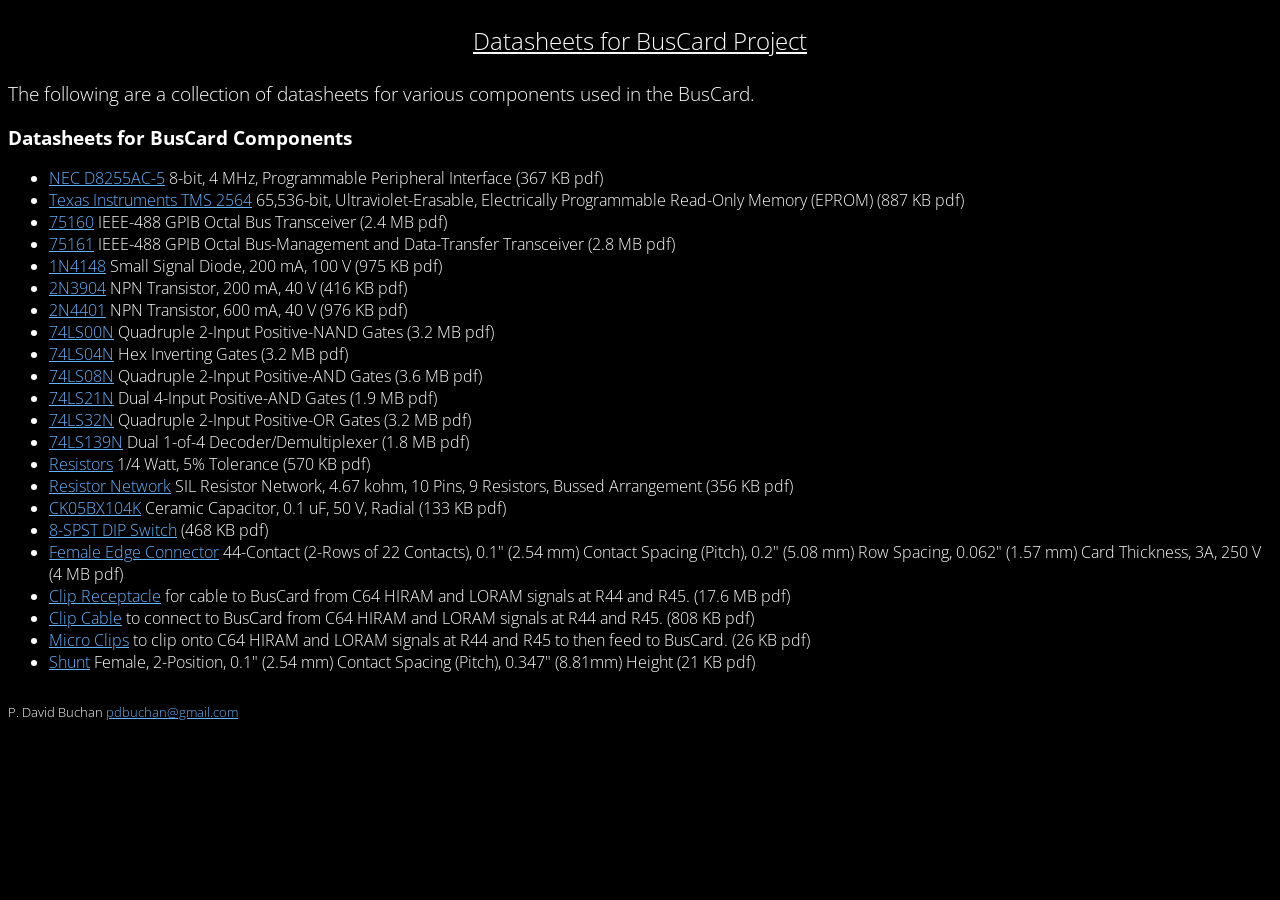
==== docs/assets/datasheets/datasheets.html @ 6728de6f "Initial commit" ====
<!DOCTYPE html PUBLIC "-//W3C//DTD XHTML 1.0 Strict//EN"     "http://www.w3.org/TR/xhtml1/DTD/xhtml1-strict.dtd">
<html xmlns="http://www.w3.org/1999/xhtml" xml:lang="en" lang="en">
<head>
<meta http-equiv="Content-Type" content="text/html; charset=utf-8"/>
<meta name="viewport" content="width=device-width, initial-scale=1"/>
<title>Datasheets for BusCard Project</title>

<style type="text/css">

body {
  background-color: black;
  color: white;
}

a:link {
  color: #66b3ff;
}

a:visited {
  color: #c58cff;
}

a:hover,
a:focus {
  color: white;
}

p {
  font-size: 14pt;
  text-align: left;
  font-weight: 300;
  font-family: "Open Sans", Arial, sans-serif;
}

p.title {
  font-size: 18pt;
  text-align: center;
  text-decoration: underline;
}

p.signature {
  font-size: 10pt;
}

table {
  width: auto;
  border-collapse: collapse;
}

table, th, td {
  text-align: left;
  font-weight: 300;
  font-family: "Open Sans", Arial, sans-serif;
}

table.header {
  margin-top: 14pt;
  border: none;
  font-size: 14pt;
}

table.data {
  border: none;
  margin: 0;
}

td {
  vertical-align: middle;
}

td.head-desc {
  padding: 0px;
  font-weight: bold;
  white-space: nowrap;
}

</style>
<link href="https://fonts.googleapis.com/css2?family=Open+Sans:wght@300;400;600;700;800&amp;display=swap" rel="stylesheet" type="text/css"/>
</head>

<body>

<p class="title">Datasheets for BusCard Project</p>

<p>The following are a collection of datasheets for various components used in the BusCard.</p>

<table class="header">
  <tr>
    <td class="head-desc">Datasheets for BusCard Components</td>
  </tr>
</table>

<table class="data">
  <tr><td><ul>
    <li><a href="8255AC-5.pdf">NEC D8255AC-5</a> 8-bit, 4 MHz, Programmable Peripheral Interface (367 KB pdf)</li>
    <li><a href="TMS2564.pdf">Texas Instruments TMS 2564</a> 65,536-bit, Ultraviolet-Erasable, Electrically Programmable Read-Only Memory (EPROM) (887 KB pdf)</li>
    <li><a href="75160B.pdf">75160</a> IEEE-488 GPIB Octal Bus Transceiver (2.4 MB pdf)</li>
    <li><a href="75161B.pdf">75161</a> IEEE-488 GPIB Octal Bus-Management and Data-Transfer Transceiver (2.8 MB pdf)</li>
    <li><a href="1N4148.pdf">1N4148</a> Small Signal Diode, 200 mA, 100 V (975 KB pdf)</li>
    <li><a href="2N3904.pdf">2N3904</a> NPN Transistor, 200 mA, 40 V (416 KB pdf)</li>
    <li><a href="2N4401.pdf">2N4401</a> NPN Transistor, 600 mA, 40 V (976 KB pdf)</li>
    <li><a href="74LS00N.pdf">74LS00N</a> Quadruple 2-Input Positive-NAND Gates (3.2 MB pdf)</li>
    <li><a href="74LS04N.pdf">74LS04N</a> Hex Inverting Gates (3.2 MB pdf)</li>
    <li><a href="74LS08N.pdf">74LS08N</a> Quadruple 2-Input Positive-AND Gates (3.6 MB pdf)</li>
    <li><a href="74LS21N.pdf">74LS21N</a> Dual 4-Input Positive-AND Gates (1.9 MB pdf)</li>
    <li><a href="74LS32N.pdf">74LS32N</a> Quadruple 2-Input Positive-OR Gates (3.2 MB pdf)</li>
    <li><a href="74LS139N.pdf">74LS139N</a> Dual 1-of-4 Decoder/Demultiplexer (1.8 MB pdf)</li>
    <li><a href="resistors.pdf">Resistors</a> 1/4 Watt, 5% Tolerance (570 KB pdf)</li>
    <li><a href="resistor-network.pdf">Resistor Network</a> SIL Resistor Network, 4.67 kohm, 10 Pins, 9 Resistors, Bussed Arrangement (356 KB pdf)</li>
    <li><a href="CK05BX104K.pdf">CK05BX104K</a> Ceramic Capacitor, 0.1 uF, 50 V, Radial (133 KB pdf)</li>
    <li><a href="8-SPST-DIP-Switch.pdf">8-SPST DIP Switch</a> (468 KB pdf)</li>
    <li><a href="female-edge-connector.pdf">Female Edge Connector</a> 44-Contact (2-Rows of 22 Contacts), 0.1" (2.54 mm) Contact Spacing (Pitch), 0.2" (5.08 mm) Row Spacing, 0.062" (1.57 mm) Card Thickness, 3A, 250 V (4 MB pdf)</li>
    <li><a href="clip_receptacle.pdf">Clip Receptacle</a> for cable to BusCard from C64 HIRAM and LORAM signals at R44 and R45. (17.6 MB pdf)</li>
    <li><a href="clip_cable.pdf">Clip Cable</a> to connect to BusCard from C64 HIRAM and LORAM signals at R44 and R45. (808 KB pdf)</li>
    <li><a href="micro_clip.pdf">Micro Clips</a> to clip onto C64 HIRAM and LORAM signals at R44 and R45 to then feed to BusCard. (26 KB pdf)</li>
    <li><a href="shunt.pdf">Shunt</a> Female, 2-Position, 0.1" (2.54 mm) Contact Spacing (Pitch), 0.347" (8.81mm) Height (21 KB pdf)</li>
  </ul>
  </td></tr>
</table>

<p class="signature">P. David Buchan <a href="mailto:pdbuchan@gmail.com">pdbuchan@gmail.com</a></p>

</body>
</html>
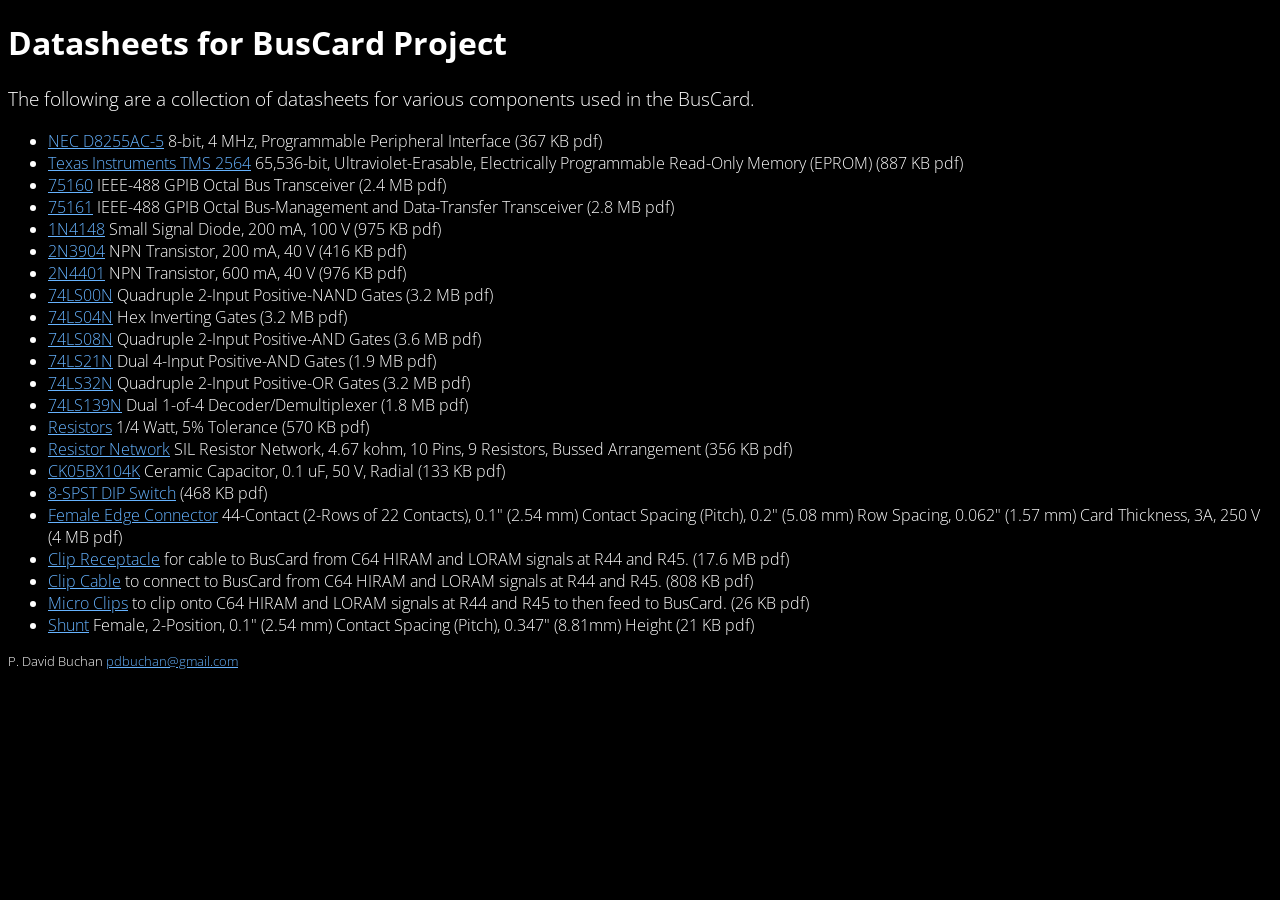
==== commit 88ff4413: "Rewvised some html, introduced /assets/buscard.css" ====
--- a/docs/assets/datasheets/datasheets.html
+++ b/docs/assets/datasheets/datasheets.html
@@ -5,93 +5,17 @@
 <meta name="viewport" content="width=device-width, initial-scale=1"/>
 <title>Datasheets for BusCard Project</title>
 
-<style type="text/css">
-
-body {
-  background-color: black;
-  color: white;
-}
-
-a:link {
-  color: #66b3ff;
-}
-
-a:visited {
-  color: #c58cff;
-}
-
-a:hover,
-a:focus {
-  color: white;
-}
-
-p {
-  font-size: 14pt;
-  text-align: left;
-  font-weight: 300;
-  font-family: "Open Sans", Arial, sans-serif;
-}
-
-p.title {
-  font-size: 18pt;
-  text-align: center;
-  text-decoration: underline;
-}
-
-p.signature {
-  font-size: 10pt;
-}
-
-table {
-  width: auto;
-  border-collapse: collapse;
-}
-
-table, th, td {
-  text-align: left;
-  font-weight: 300;
-  font-family: "Open Sans", Arial, sans-serif;
-}
-
-table.header {
-  margin-top: 14pt;
-  border: none;
-  font-size: 14pt;
-}
-
-table.data {
-  border: none;
-  margin: 0;
-}
-
-td {
-  vertical-align: middle;
-}
-
-td.head-desc {
-  padding: 0px;
-  font-weight: bold;
-  white-space: nowrap;
-}
-
-</style>
 <link href="https://fonts.googleapis.com/css2?family=Open+Sans:wght@300;400;600;700;800&amp;display=swap" rel="stylesheet" type="text/css"/>
+<link rel="stylesheet" type="text/css" href="../buscard.css"/>
 </head>
 
 <body>
 
-<p class="title">Datasheets for BusCard Project</p>
+  <h1>Datasheets for BusCard Project</h1>
 
-<p>The following are a collection of datasheets for various components used in the BusCard.</p>
+  <p>The following are a collection of datasheets for various components used in the BusCard.</p>
 
-<table class="header">
-  <tr>
-    <td class="head-desc">Datasheets for BusCard Components</td>
-  </tr>
-</table>
-
-<table class="data">
-  <tr><td><ul>
+  <ul>
     <li><a href="8255AC-5.pdf">NEC D8255AC-5</a> 8-bit, 4 MHz, Programmable Peripheral Interface (367 KB pdf)</li>
     <li><a href="TMS2564.pdf">Texas Instruments TMS 2564</a> 65,536-bit, Ultraviolet-Erasable, Electrically Programmable Read-Only Memory (EPROM) (887 KB pdf)</li>
     <li><a href="75160B.pdf">75160</a> IEEE-488 GPIB Octal Bus Transceiver (2.4 MB pdf)</li>
@@ -115,10 +39,8 @@
     <li><a href="micro_clip.pdf">Micro Clips</a> to clip onto C64 HIRAM and LORAM signals at R44 and R45 to then feed to BusCard. (26 KB pdf)</li>
     <li><a href="shunt.pdf">Shunt</a> Female, 2-Position, 0.1" (2.54 mm) Contact Spacing (Pitch), 0.347" (8.81mm) Height (21 KB pdf)</li>
   </ul>
-  </td></tr>
-</table>
 
-<p class="signature">P. David Buchan <a href="mailto:pdbuchan@gmail.com">pdbuchan@gmail.com</a></p>
+  <p class="signature">P. David Buchan <a href="mailto:pdbuchan@gmail.com">pdbuchan@gmail.com</a></p>
 
 </body>
 </html>
--- a/docs/assets/buscard.css
+++ b/docs/assets/buscard.css
@@ -0,0 +1,58 @@
+/*
+ * Shared stylesheet for the BusCard Project.
+ */
+
+body {
+  background-color: black;
+  color: white;
+  font-family: "Open Sans", Arial, sans-serif;
+  font-weight: 300;
+}
+
+a:link {
+  color: #66b3ff;
+}
+
+a:visited {
+  color: #c58cff;
+}
+
+a:hover,
+a:focus {
+  color: white;
+}
+
+h2 {
+  font-size: 1.2em;
+  font-weight: 600;
+  margin-top: 2em;
+}
+
+p {
+  font-size: 14pt;
+  text-align: left;
+}
+
+p.signature {
+  font-size: 10pt;
+}
+
+ul,
+ol {
+  font-size: 12pt;
+  text-align: left;
+}
+
+.gallery-flex {
+  display: flex;
+  flex-wrap: wrap;
+  gap: 1em;
+  justify-content: left;
+  align-items: center;
+}
+
+/* Keep large images within the browser window on narrow screens. */
+img {
+  max-width: 100%;
+  height: auto;
+}
